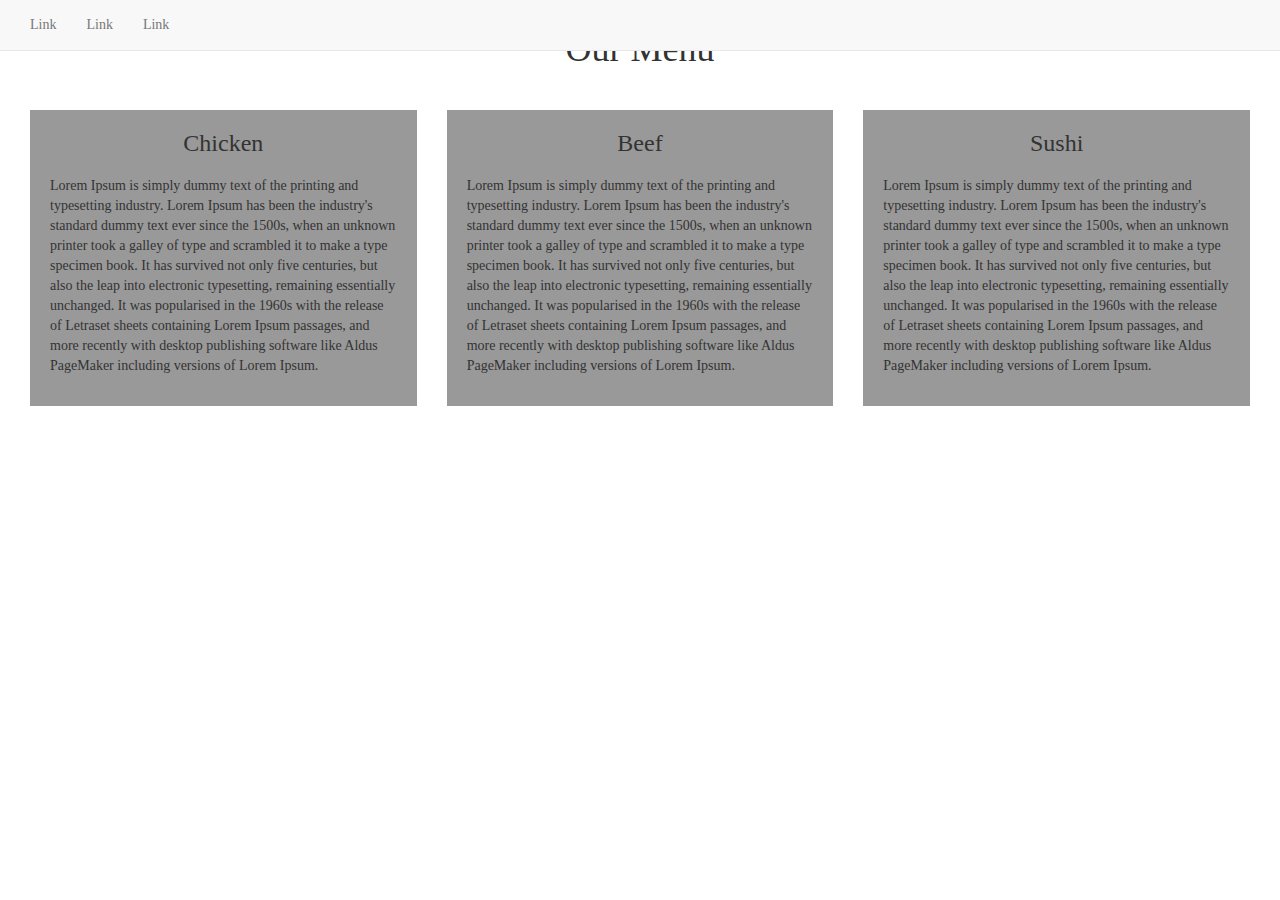
==== module3-solution/index.html @ b80bf7ab "Update index.html" ====
<!doctype html>
<html lang="en">
  <head>
    <meta charset="utf-8">
    <meta http-equiv="X-UA-Compatible" content="IE=edge">
    <meta name="viewport" content="width=device-width, initial-scale=1">

    <!-- HTML5 shim and Respond.js for IE8 support of HTML5 elements and media queries -->
    <!-- WARNING: Respond.js doesn't work if you view the page via file:// -->
    <!--[if lt IE 9]>
      <script src="https://oss.maxcdn.com/html5shiv/3.7.2/html5shiv.min.js"></script>
      <script src="https://oss.maxcdn.com/respond/1.4.2/respond.min.js"></script>
    <![endif]-->

    <title>Bootstrap Module 3</title>
    <link rel="stylesheet" href="css/bootstrap.min.css">
    <link rel="stylesheet" href="css/styles.css">
  </head>
<body>
<nav class="navbar navbar-default navbar-fixed-top">
  <div class="container-fluid">
    <!-- Brand and toggle get grouped for better mobile display -->
    <div class="navbar-header visible-xs">
      <button type="button" class="navbar-toggle collapsed" data-toggle="collapse" data-target="#bs-example-navbar-collapse-1" aria-expanded="false">
        <span class="sr-only">Toggle navigation</span>
        <span class="icon-bar"></span>
        <span class="icon-bar"></span>
        <span class="icon-bar"></span>
      </button>
      <a class="navbar-brand" href="#">Brand</a>
    </div>

    <div class="collapse navbar-collapse" id="bs-example-navbar-collapse-1">
      <ul class="nav navbar-nav">
        <li><a href="#">Link</a></li>
        <li><a href="#">Link</a></li>
        <li><a href="#">Link</a></li>
      </ul>


    </div><!-- /.navbar-collapse -->
  </div><!-- /.container-fluid -->
</nav>



  
<div class="row">
  <h1 class="text-center">Our Menu</h1>
  <div class="menu">
  <div class="col-md-4 col-sm-6 col-xs-12">
    <div class="menu-item">
      <h3 class="text-center">Chicken</h3>
      <p>Lorem Ipsum is simply dummy text of the printing and typesetting industry. Lorem Ipsum has been the industry's standard dummy text ever since the 1500s, when an unknown printer took a galley of type and scrambled it to make a type specimen book. It has survived not only five centuries, but also the leap into electronic typesetting, remaining essentially unchanged. It was popularised in the 1960s with the release of Letraset sheets containing Lorem Ipsum passages, and more recently with desktop publishing software like Aldus PageMaker including versions of Lorem Ipsum.</p>
    </div>
  </div>

  
  <div class="col-md-4 col-sm-6 col-xs-12">
    <div class="menu-item">
      <h3 class="text-center">Beef</h3>
      <p>Lorem Ipsum is simply dummy text of the printing and typesetting industry. Lorem Ipsum has been the industry's standard dummy text ever since the 1500s, when an unknown printer took a galley of type and scrambled it to make a type specimen book. It has survived not only five centuries, but also the leap into electronic typesetting, remaining essentially unchanged. It was popularised in the 1960s with the release of Letraset sheets containing Lorem Ipsum passages, and more recently with desktop publishing software like Aldus PageMaker including versions of Lorem Ipsum.</p>
    </div>
  </div>

  
  <div class="col-md-4 col-sm-6 col-xs-12">
    <div class="menu-item">
      <h3 class="text-center">Sushi</h3>
      <p>Lorem Ipsum is simply dummy text of the printing and typesetting industry. Lorem Ipsum has been the industry's standard dummy text ever since the 1500s, when an unknown printer took a galley of type and scrambled it to make a type specimen book. It has survived not only five centuries, but also the leap into electronic typesetting, remaining essentially unchanged. It was popularised in the 1960s with the release of Letraset sheets containing Lorem Ipsum passages, and more recently with desktop publishing software like Aldus PageMaker including versions of Lorem Ipsum.</p>
    </div>
  </div>


</div>
</div>

  <!-- jQuery (Bootstrap JS plugins depend on it) -->
  <script src="js/jquery-1.11.3.min.js"></script>
  <script src="js/bootstrap.min.js"></script>
  <script src="js/script.js"></script>
</body>
</html>
---- module3-solution/css/styles.css ----
* {
  box-sizing: border-box;
  
}

body{
  font-family: "Comic Sans MS", "Comic Sans", cursive;
}

.menu{
  margin-left: 30px;
  margin-right: 30px;
}

.menu-item{
  background-color: #999999;
  padding: 20px;
  margin-top: 30px;
}

h1{
  margin-top: 30px;
}

h3{
  margin-top: 0px;
  margin-bottom: 20px;
}

@media (max-width: 991px) {
.menu .col-sm-6:nth-child(odd):last-child {
  width: 100%;
}

}
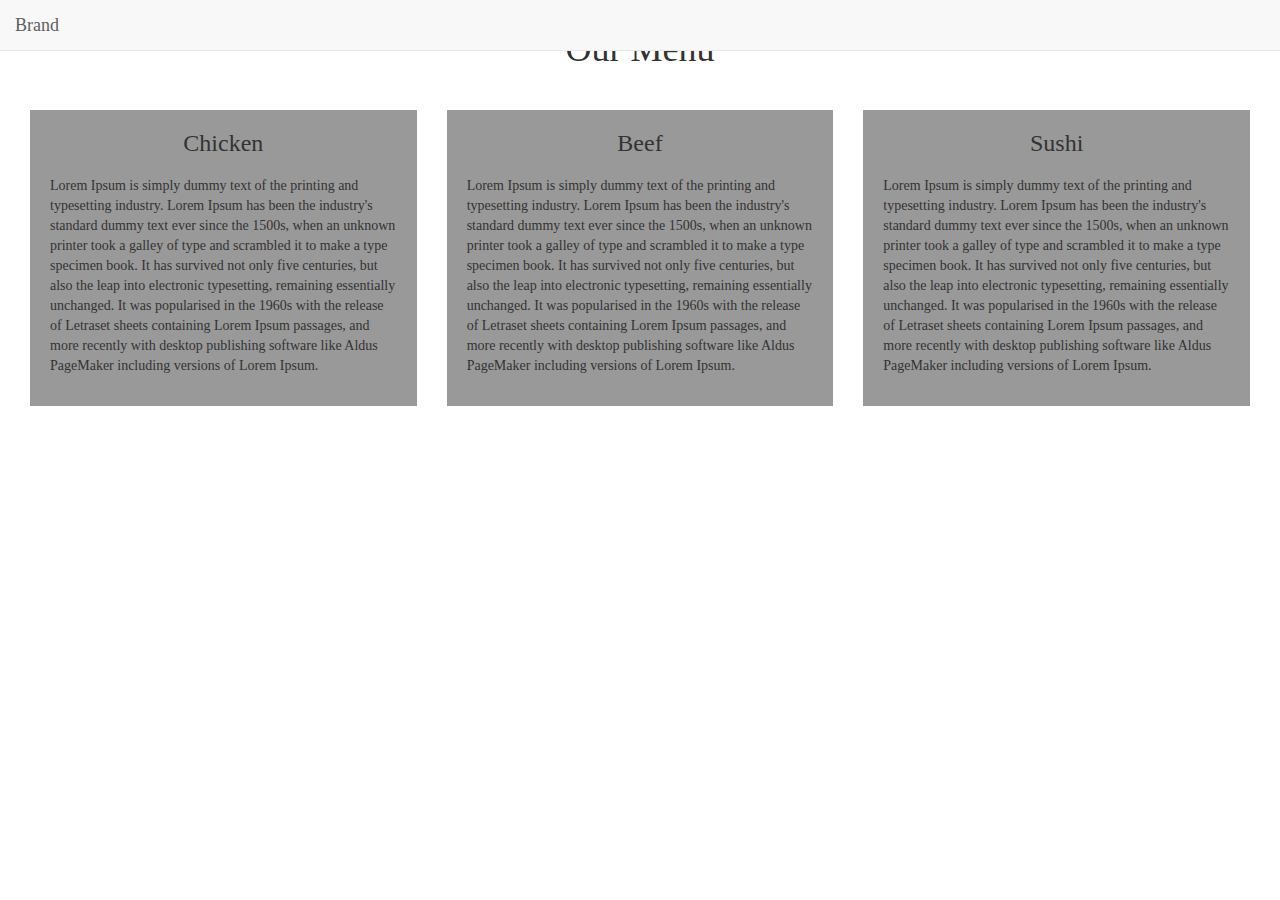
==== commit 2142f581: "Update index.html" ====
--- a/module3-solution/index.html
+++ b/module3-solution/index.html
@@ -20,7 +20,7 @@
 <nav class="navbar navbar-default navbar-fixed-top">
   <div class="container-fluid">
     <!-- Brand and toggle get grouped for better mobile display -->
-    <div class="navbar-header visible-xs">
+    <div class="navbar-header">
       <button type="button" class="navbar-toggle collapsed" data-toggle="collapse" data-target="#bs-example-navbar-collapse-1" aria-expanded="false">
         <span class="sr-only">Toggle navigation</span>
         <span class="icon-bar"></span>
@@ -31,7 +31,7 @@
     </div>
 
     <div class="collapse navbar-collapse" id="bs-example-navbar-collapse-1">
-      <ul class="nav navbar-nav">
+      <ul class="nav navbar-nav visible-xs">
         <li><a href="#">Link</a></li>
         <li><a href="#">Link</a></li>
         <li><a href="#">Link</a></li>
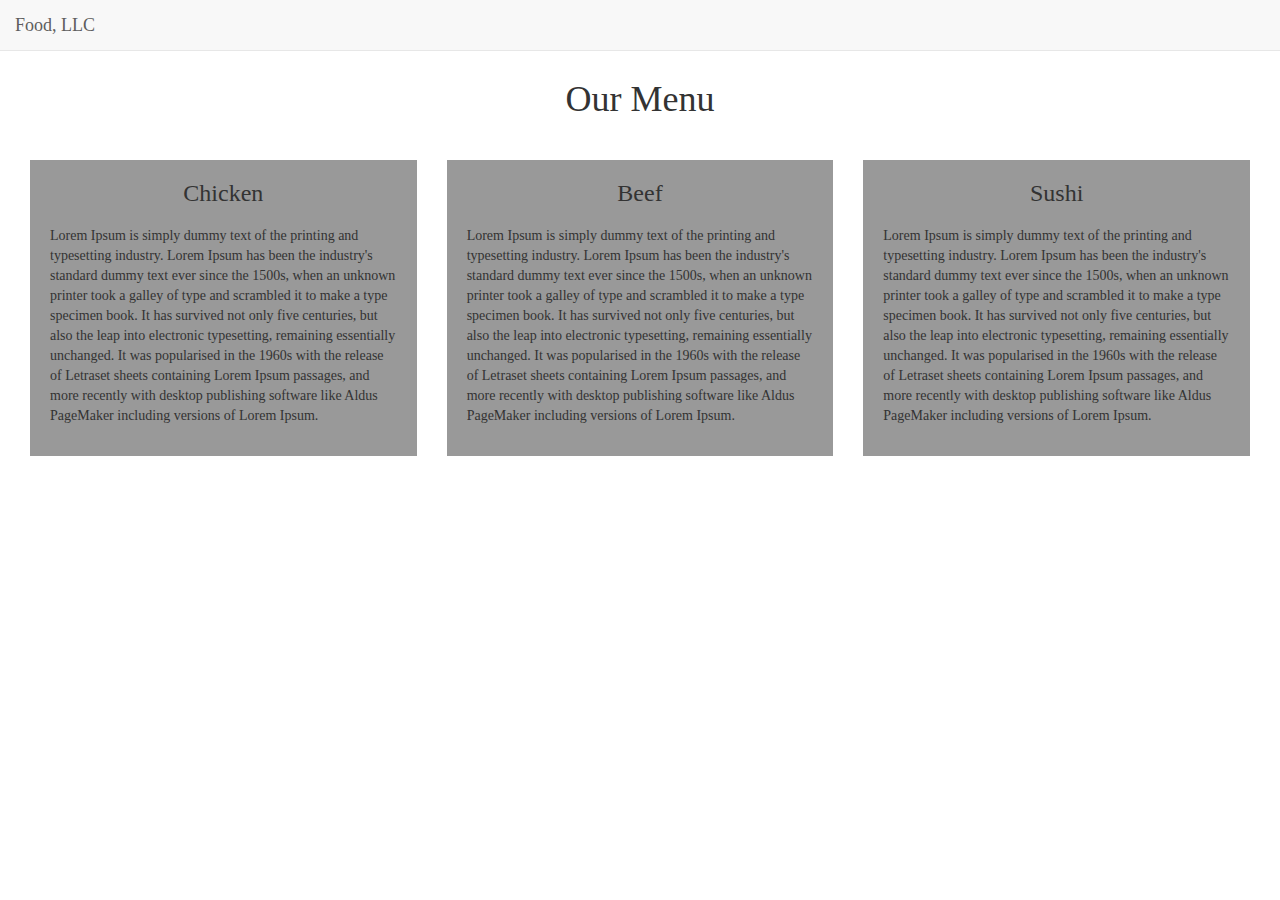
==== commit a11dac8a: "Update index.html" ====
--- a/module3-solution/index.html
+++ b/module3-solution/index.html
@@ -27,7 +27,7 @@
         <span class="icon-bar"></span>
         <span class="icon-bar"></span>
       </button>
-      <a class="navbar-brand" href="#">Brand</a>
+      <a class="navbar-brand" href="#">Food, LLC</a>
     </div>
 
     <div class="collapse navbar-collapse" id="bs-example-navbar-collapse-1">
--- a/module3-solution/css/styles.css
+++ b/module3-solution/css/styles.css
@@ -6,10 +6,12 @@
 body{
   font-family: "Comic Sans MS", "Comic Sans", cursive;
 }
-
+.row{
+margin: 0px;
+}
 .menu{
-  margin-left: 30px;
-  margin-right: 30px;
+  margin-left: 15px;
+  margin-right: 15px;
 }
 
 .menu-item{
@@ -19,7 +21,7 @@
 }
 
 h1{
-  margin-top: 30px;
+  margin-top: 80px;
 }
 
 h3{
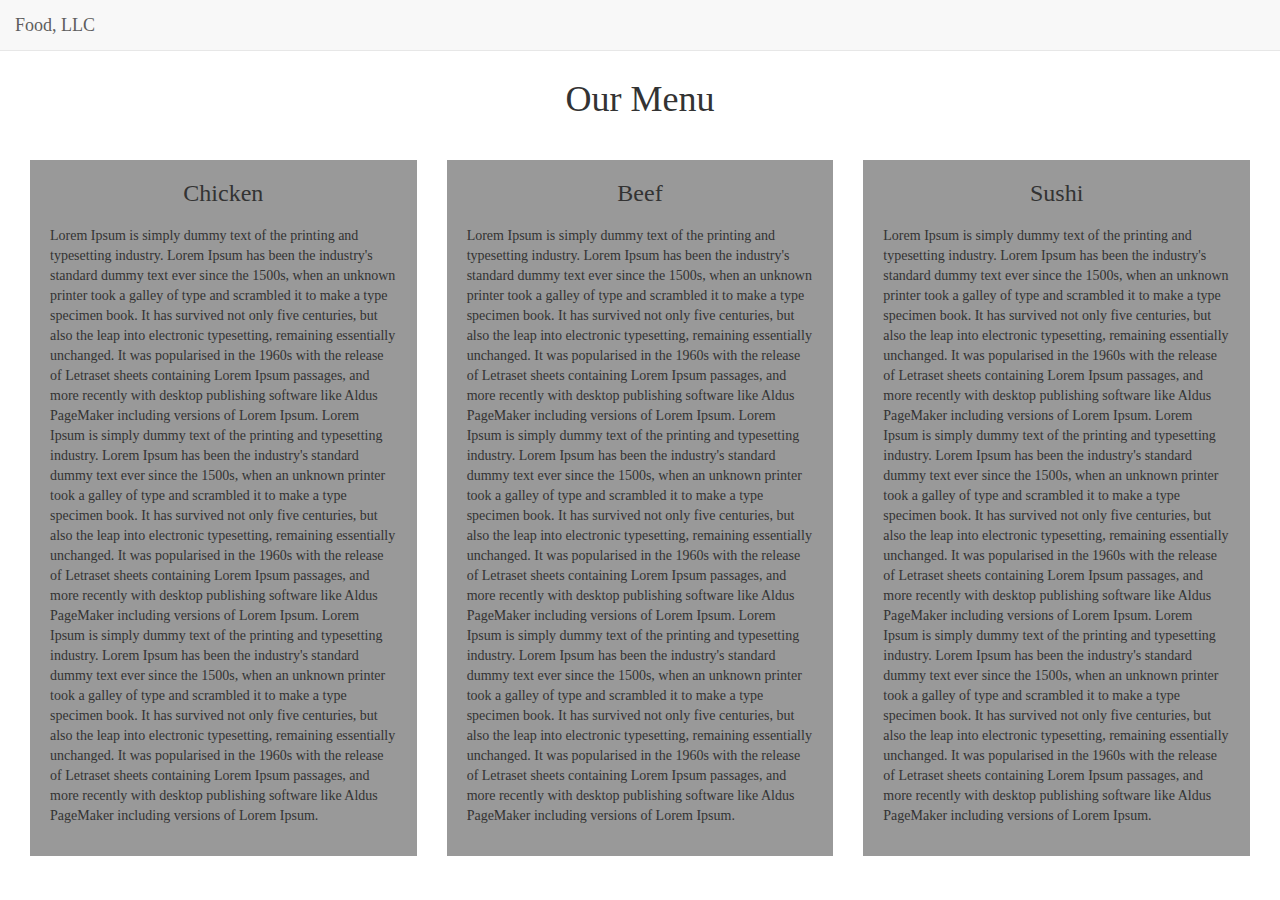
==== commit c8253605: "Update index.html" ====
--- a/module3-solution/index.html
+++ b/module3-solution/index.html
@@ -31,12 +31,11 @@
     </div>
 
     <div class="collapse navbar-collapse" id="bs-example-navbar-collapse-1">
-      <ul class="nav navbar-nav visible-xs">
-        <li><a href="#">Link</a></li>
-        <li><a href="#">Link</a></li>
-        <li><a href="#">Link</a></li>
+      <ul class="nav navbar-nav text-center visible-xs">
+        <li><a href="#Chicken">Chicken</a></li>
+        <li><a href="#Beef">Beef</a></li>
+        <li><a href="#Sushi">Sushi</a></li>
       </ul>
-
 
     </div><!-- /.navbar-collapse -->
   </div><!-- /.container-fluid -->
@@ -50,24 +49,24 @@
   <div class="menu">
   <div class="col-md-4 col-sm-6 col-xs-12">
     <div class="menu-item">
-      <h3 class="text-center">Chicken</h3>
-      <p>Lorem Ipsum is simply dummy text of the printing and typesetting industry. Lorem Ipsum has been the industry's standard dummy text ever since the 1500s, when an unknown printer took a galley of type and scrambled it to make a type specimen book. It has survived not only five centuries, but also the leap into electronic typesetting, remaining essentially unchanged. It was popularised in the 1960s with the release of Letraset sheets containing Lorem Ipsum passages, and more recently with desktop publishing software like Aldus PageMaker including versions of Lorem Ipsum.</p>
+      <h3 class="text-center" id="Chicken">Chicken</h3>
+      <p>Lorem Ipsum is simply dummy text of the printing and typesetting industry. Lorem Ipsum has been the industry's standard dummy text ever since the 1500s, when an unknown printer took a galley of type and scrambled it to make a type specimen book. It has survived not only five centuries, but also the leap into electronic typesetting, remaining essentially unchanged. It was popularised in the 1960s with the release of Letraset sheets containing Lorem Ipsum passages, and more recently with desktop publishing software like Aldus PageMaker including versions of Lorem Ipsum. Lorem Ipsum is simply dummy text of the printing and typesetting industry. Lorem Ipsum has been the industry's standard dummy text ever since the 1500s, when an unknown printer took a galley of type and scrambled it to make a type specimen book. It has survived not only five centuries, but also the leap into electronic typesetting, remaining essentially unchanged. It was popularised in the 1960s with the release of Letraset sheets containing Lorem Ipsum passages, and more recently with desktop publishing software like Aldus PageMaker including versions of Lorem Ipsum. Lorem Ipsum is simply dummy text of the printing and typesetting industry. Lorem Ipsum has been the industry's standard dummy text ever since the 1500s, when an unknown printer took a galley of type and scrambled it to make a type specimen book. It has survived not only five centuries, but also the leap into electronic typesetting, remaining essentially unchanged. It was popularised in the 1960s with the release of Letraset sheets containing Lorem Ipsum passages, and more recently with desktop publishing software like Aldus PageMaker including versions of Lorem Ipsum.</p>
     </div>
   </div>
 
   
   <div class="col-md-4 col-sm-6 col-xs-12">
     <div class="menu-item">
-      <h3 class="text-center">Beef</h3>
-      <p>Lorem Ipsum is simply dummy text of the printing and typesetting industry. Lorem Ipsum has been the industry's standard dummy text ever since the 1500s, when an unknown printer took a galley of type and scrambled it to make a type specimen book. It has survived not only five centuries, but also the leap into electronic typesetting, remaining essentially unchanged. It was popularised in the 1960s with the release of Letraset sheets containing Lorem Ipsum passages, and more recently with desktop publishing software like Aldus PageMaker including versions of Lorem Ipsum.</p>
+      <h3 class="text-center id="Beef">Beef</h3>
+      <p>Lorem Ipsum is simply dummy text of the printing and typesetting industry. Lorem Ipsum has been the industry's standard dummy text ever since the 1500s, when an unknown printer took a galley of type and scrambled it to make a type specimen book. It has survived not only five centuries, but also the leap into electronic typesetting, remaining essentially unchanged. It was popularised in the 1960s with the release of Letraset sheets containing Lorem Ipsum passages, and more recently with desktop publishing software like Aldus PageMaker including versions of Lorem Ipsum. Lorem Ipsum is simply dummy text of the printing and typesetting industry. Lorem Ipsum has been the industry's standard dummy text ever since the 1500s, when an unknown printer took a galley of type and scrambled it to make a type specimen book. It has survived not only five centuries, but also the leap into electronic typesetting, remaining essentially unchanged. It was popularised in the 1960s with the release of Letraset sheets containing Lorem Ipsum passages, and more recently with desktop publishing software like Aldus PageMaker including versions of Lorem Ipsum. Lorem Ipsum is simply dummy text of the printing and typesetting industry. Lorem Ipsum has been the industry's standard dummy text ever since the 1500s, when an unknown printer took a galley of type and scrambled it to make a type specimen book. It has survived not only five centuries, but also the leap into electronic typesetting, remaining essentially unchanged. It was popularised in the 1960s with the release of Letraset sheets containing Lorem Ipsum passages, and more recently with desktop publishing software like Aldus PageMaker including versions of Lorem Ipsum.</p>
     </div>
   </div>
 
   
   <div class="col-md-4 col-sm-6 col-xs-12">
     <div class="menu-item">
-      <h3 class="text-center">Sushi</h3>
-      <p>Lorem Ipsum is simply dummy text of the printing and typesetting industry. Lorem Ipsum has been the industry's standard dummy text ever since the 1500s, when an unknown printer took a galley of type and scrambled it to make a type specimen book. It has survived not only five centuries, but also the leap into electronic typesetting, remaining essentially unchanged. It was popularised in the 1960s with the release of Letraset sheets containing Lorem Ipsum passages, and more recently with desktop publishing software like Aldus PageMaker including versions of Lorem Ipsum.</p>
+      <h3 class="text-center id="Sushi">Sushi</h3>
+      <p>Lorem Ipsum is simply dummy text of the printing and typesetting industry. Lorem Ipsum has been the industry's standard dummy text ever since the 1500s, when an unknown printer took a galley of type and scrambled it to make a type specimen book. It has survived not only five centuries, but also the leap into electronic typesetting, remaining essentially unchanged. It was popularised in the 1960s with the release of Letraset sheets containing Lorem Ipsum passages, and more recently with desktop publishing software like Aldus PageMaker including versions of Lorem Ipsum. Lorem Ipsum is simply dummy text of the printing and typesetting industry. Lorem Ipsum has been the industry's standard dummy text ever since the 1500s, when an unknown printer took a galley of type and scrambled it to make a type specimen book. It has survived not only five centuries, but also the leap into electronic typesetting, remaining essentially unchanged. It was popularised in the 1960s with the release of Letraset sheets containing Lorem Ipsum passages, and more recently with desktop publishing software like Aldus PageMaker including versions of Lorem Ipsum. Lorem Ipsum is simply dummy text of the printing and typesetting industry. Lorem Ipsum has been the industry's standard dummy text ever since the 1500s, when an unknown printer took a galley of type and scrambled it to make a type specimen book. It has survived not only five centuries, but also the leap into electronic typesetting, remaining essentially unchanged. It was popularised in the 1960s with the release of Letraset sheets containing Lorem Ipsum passages, and more recently with desktop publishing software like Aldus PageMaker including versions of Lorem Ipsum.</p>
     </div>
   </div>
 
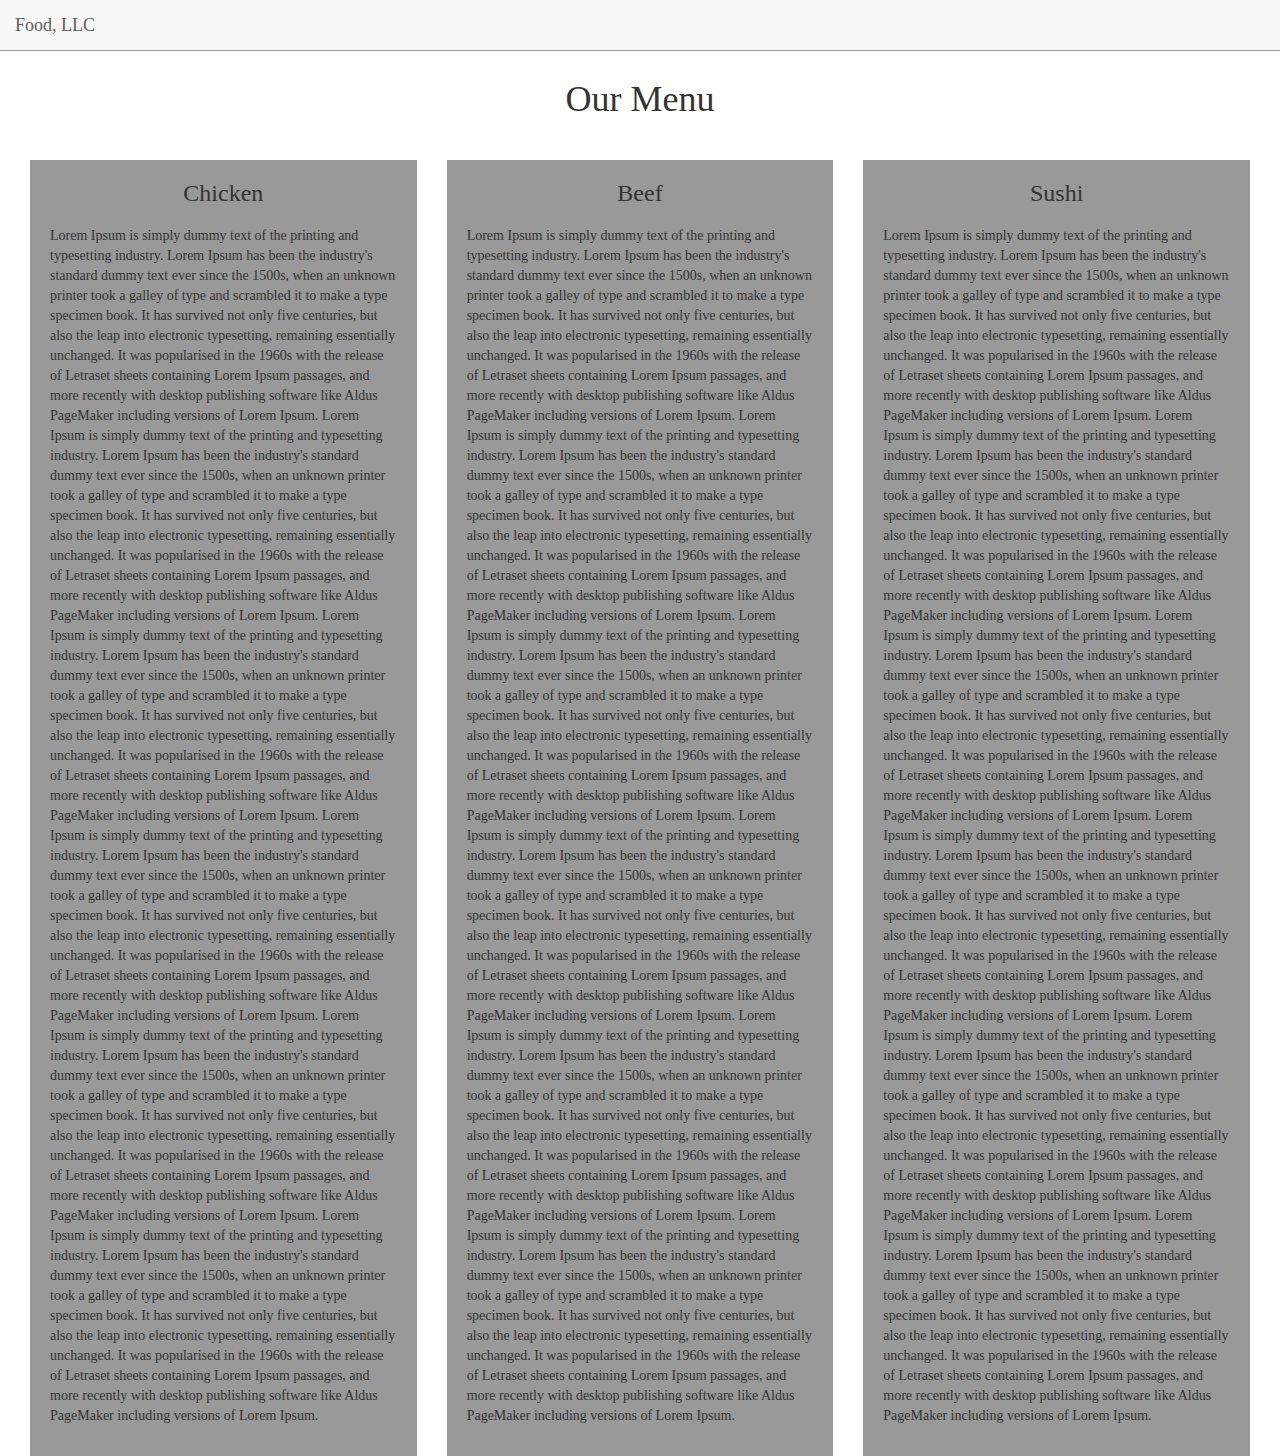
==== commit d822efd3: "Update index.html" ====
--- a/module3-solution/index.html
+++ b/module3-solution/index.html
@@ -48,25 +48,25 @@
   <h1 class="text-center">Our Menu</h1>
   <div class="menu">
   <div class="col-md-4 col-sm-6 col-xs-12">
-    <div class="menu-item">
-      <h3 class="text-center" id="Chicken">Chicken</h3>
-      <p>Lorem Ipsum is simply dummy text of the printing and typesetting industry. Lorem Ipsum has been the industry's standard dummy text ever since the 1500s, when an unknown printer took a galley of type and scrambled it to make a type specimen book. It has survived not only five centuries, but also the leap into electronic typesetting, remaining essentially unchanged. It was popularised in the 1960s with the release of Letraset sheets containing Lorem Ipsum passages, and more recently with desktop publishing software like Aldus PageMaker including versions of Lorem Ipsum. Lorem Ipsum is simply dummy text of the printing and typesetting industry. Lorem Ipsum has been the industry's standard dummy text ever since the 1500s, when an unknown printer took a galley of type and scrambled it to make a type specimen book. It has survived not only five centuries, but also the leap into electronic typesetting, remaining essentially unchanged. It was popularised in the 1960s with the release of Letraset sheets containing Lorem Ipsum passages, and more recently with desktop publishing software like Aldus PageMaker including versions of Lorem Ipsum. Lorem Ipsum is simply dummy text of the printing and typesetting industry. Lorem Ipsum has been the industry's standard dummy text ever since the 1500s, when an unknown printer took a galley of type and scrambled it to make a type specimen book. It has survived not only five centuries, but also the leap into electronic typesetting, remaining essentially unchanged. It was popularised in the 1960s with the release of Letraset sheets containing Lorem Ipsum passages, and more recently with desktop publishing software like Aldus PageMaker including versions of Lorem Ipsum.</p>
+    <div class="menu-item" id="Chicken">
+      <h3 class="text-center">Chicken</h3>
+      <p>Lorem Ipsum is simply dummy text of the printing and typesetting industry. Lorem Ipsum has been the industry's standard dummy text ever since the 1500s, when an unknown printer took a galley of type and scrambled it to make a type specimen book. It has survived not only five centuries, but also the leap into electronic typesetting, remaining essentially unchanged. It was popularised in the 1960s with the release of Letraset sheets containing Lorem Ipsum passages, and more recently with desktop publishing software like Aldus PageMaker including versions of Lorem Ipsum. Lorem Ipsum is simply dummy text of the printing and typesetting industry. Lorem Ipsum has been the industry's standard dummy text ever since the 1500s, when an unknown printer took a galley of type and scrambled it to make a type specimen book. It has survived not only five centuries, but also the leap into electronic typesetting, remaining essentially unchanged. It was popularised in the 1960s with the release of Letraset sheets containing Lorem Ipsum passages, and more recently with desktop publishing software like Aldus PageMaker including versions of Lorem Ipsum. Lorem Ipsum is simply dummy text of the printing and typesetting industry. Lorem Ipsum has been the industry's standard dummy text ever since the 1500s, when an unknown printer took a galley of type and scrambled it to make a type specimen book. It has survived not only five centuries, but also the leap into electronic typesetting, remaining essentially unchanged. It was popularised in the 1960s with the release of Letraset sheets containing Lorem Ipsum passages, and more recently with desktop publishing software like Aldus PageMaker including versions of Lorem Ipsum. Lorem Ipsum is simply dummy text of the printing and typesetting industry. Lorem Ipsum has been the industry's standard dummy text ever since the 1500s, when an unknown printer took a galley of type and scrambled it to make a type specimen book. It has survived not only five centuries, but also the leap into electronic typesetting, remaining essentially unchanged. It was popularised in the 1960s with the release of Letraset sheets containing Lorem Ipsum passages, and more recently with desktop publishing software like Aldus PageMaker including versions of Lorem Ipsum. Lorem Ipsum is simply dummy text of the printing and typesetting industry. Lorem Ipsum has been the industry's standard dummy text ever since the 1500s, when an unknown printer took a galley of type and scrambled it to make a type specimen book. It has survived not only five centuries, but also the leap into electronic typesetting, remaining essentially unchanged. It was popularised in the 1960s with the release of Letraset sheets containing Lorem Ipsum passages, and more recently with desktop publishing software like Aldus PageMaker including versions of Lorem Ipsum. Lorem Ipsum is simply dummy text of the printing and typesetting industry. Lorem Ipsum has been the industry's standard dummy text ever since the 1500s, when an unknown printer took a galley of type and scrambled it to make a type specimen book. It has survived not only five centuries, but also the leap into electronic typesetting, remaining essentially unchanged. It was popularised in the 1960s with the release of Letraset sheets containing Lorem Ipsum passages, and more recently with desktop publishing software like Aldus PageMaker including versions of Lorem Ipsum.</p>
     </div>
   </div>
 
   
   <div class="col-md-4 col-sm-6 col-xs-12">
-    <div class="menu-item">
-      <h3 class="text-center id="Beef">Beef</h3>
-      <p>Lorem Ipsum is simply dummy text of the printing and typesetting industry. Lorem Ipsum has been the industry's standard dummy text ever since the 1500s, when an unknown printer took a galley of type and scrambled it to make a type specimen book. It has survived not only five centuries, but also the leap into electronic typesetting, remaining essentially unchanged. It was popularised in the 1960s with the release of Letraset sheets containing Lorem Ipsum passages, and more recently with desktop publishing software like Aldus PageMaker including versions of Lorem Ipsum. Lorem Ipsum is simply dummy text of the printing and typesetting industry. Lorem Ipsum has been the industry's standard dummy text ever since the 1500s, when an unknown printer took a galley of type and scrambled it to make a type specimen book. It has survived not only five centuries, but also the leap into electronic typesetting, remaining essentially unchanged. It was popularised in the 1960s with the release of Letraset sheets containing Lorem Ipsum passages, and more recently with desktop publishing software like Aldus PageMaker including versions of Lorem Ipsum. Lorem Ipsum is simply dummy text of the printing and typesetting industry. Lorem Ipsum has been the industry's standard dummy text ever since the 1500s, when an unknown printer took a galley of type and scrambled it to make a type specimen book. It has survived not only five centuries, but also the leap into electronic typesetting, remaining essentially unchanged. It was popularised in the 1960s with the release of Letraset sheets containing Lorem Ipsum passages, and more recently with desktop publishing software like Aldus PageMaker including versions of Lorem Ipsum.</p>
+    <div class="menu-item" id="Beef">
+      <h3 class="text-center">Beef</h3>
+      <p>Lorem Ipsum is simply dummy text of the printing and typesetting industry. Lorem Ipsum has been the industry's standard dummy text ever since the 1500s, when an unknown printer took a galley of type and scrambled it to make a type specimen book. It has survived not only five centuries, but also the leap into electronic typesetting, remaining essentially unchanged. It was popularised in the 1960s with the release of Letraset sheets containing Lorem Ipsum passages, and more recently with desktop publishing software like Aldus PageMaker including versions of Lorem Ipsum. Lorem Ipsum is simply dummy text of the printing and typesetting industry. Lorem Ipsum has been the industry's standard dummy text ever since the 1500s, when an unknown printer took a galley of type and scrambled it to make a type specimen book. It has survived not only five centuries, but also the leap into electronic typesetting, remaining essentially unchanged. It was popularised in the 1960s with the release of Letraset sheets containing Lorem Ipsum passages, and more recently with desktop publishing software like Aldus PageMaker including versions of Lorem Ipsum. Lorem Ipsum is simply dummy text of the printing and typesetting industry. Lorem Ipsum has been the industry's standard dummy text ever since the 1500s, when an unknown printer took a galley of type and scrambled it to make a type specimen book. It has survived not only five centuries, but also the leap into electronic typesetting, remaining essentially unchanged. It was popularised in the 1960s with the release of Letraset sheets containing Lorem Ipsum passages, and more recently with desktop publishing software like Aldus PageMaker including versions of Lorem Ipsum. Lorem Ipsum is simply dummy text of the printing and typesetting industry. Lorem Ipsum has been the industry's standard dummy text ever since the 1500s, when an unknown printer took a galley of type and scrambled it to make a type specimen book. It has survived not only five centuries, but also the leap into electronic typesetting, remaining essentially unchanged. It was popularised in the 1960s with the release of Letraset sheets containing Lorem Ipsum passages, and more recently with desktop publishing software like Aldus PageMaker including versions of Lorem Ipsum. Lorem Ipsum is simply dummy text of the printing and typesetting industry. Lorem Ipsum has been the industry's standard dummy text ever since the 1500s, when an unknown printer took a galley of type and scrambled it to make a type specimen book. It has survived not only five centuries, but also the leap into electronic typesetting, remaining essentially unchanged. It was popularised in the 1960s with the release of Letraset sheets containing Lorem Ipsum passages, and more recently with desktop publishing software like Aldus PageMaker including versions of Lorem Ipsum. Lorem Ipsum is simply dummy text of the printing and typesetting industry. Lorem Ipsum has been the industry's standard dummy text ever since the 1500s, when an unknown printer took a galley of type and scrambled it to make a type specimen book. It has survived not only five centuries, but also the leap into electronic typesetting, remaining essentially unchanged. It was popularised in the 1960s with the release of Letraset sheets containing Lorem Ipsum passages, and more recently with desktop publishing software like Aldus PageMaker including versions of Lorem Ipsum.</p>
     </div>
   </div>
 
   
   <div class="col-md-4 col-sm-6 col-xs-12">
-    <div class="menu-item">
-      <h3 class="text-center id="Sushi">Sushi</h3>
-      <p>Lorem Ipsum is simply dummy text of the printing and typesetting industry. Lorem Ipsum has been the industry's standard dummy text ever since the 1500s, when an unknown printer took a galley of type and scrambled it to make a type specimen book. It has survived not only five centuries, but also the leap into electronic typesetting, remaining essentially unchanged. It was popularised in the 1960s with the release of Letraset sheets containing Lorem Ipsum passages, and more recently with desktop publishing software like Aldus PageMaker including versions of Lorem Ipsum. Lorem Ipsum is simply dummy text of the printing and typesetting industry. Lorem Ipsum has been the industry's standard dummy text ever since the 1500s, when an unknown printer took a galley of type and scrambled it to make a type specimen book. It has survived not only five centuries, but also the leap into electronic typesetting, remaining essentially unchanged. It was popularised in the 1960s with the release of Letraset sheets containing Lorem Ipsum passages, and more recently with desktop publishing software like Aldus PageMaker including versions of Lorem Ipsum. Lorem Ipsum is simply dummy text of the printing and typesetting industry. Lorem Ipsum has been the industry's standard dummy text ever since the 1500s, when an unknown printer took a galley of type and scrambled it to make a type specimen book. It has survived not only five centuries, but also the leap into electronic typesetting, remaining essentially unchanged. It was popularised in the 1960s with the release of Letraset sheets containing Lorem Ipsum passages, and more recently with desktop publishing software like Aldus PageMaker including versions of Lorem Ipsum.</p>
+    <div class="menu-item" id="Sushi">
+      <h3 class="text-center">Sushi</h3>
+      <p>Lorem Ipsum is simply dummy text of the printing and typesetting industry. Lorem Ipsum has been the industry's standard dummy text ever since the 1500s, when an unknown printer took a galley of type and scrambled it to make a type specimen book. It has survived not only five centuries, but also the leap into electronic typesetting, remaining essentially unchanged. It was popularised in the 1960s with the release of Letraset sheets containing Lorem Ipsum passages, and more recently with desktop publishing software like Aldus PageMaker including versions of Lorem Ipsum. Lorem Ipsum is simply dummy text of the printing and typesetting industry. Lorem Ipsum has been the industry's standard dummy text ever since the 1500s, when an unknown printer took a galley of type and scrambled it to make a type specimen book. It has survived not only five centuries, but also the leap into electronic typesetting, remaining essentially unchanged. It was popularised in the 1960s with the release of Letraset sheets containing Lorem Ipsum passages, and more recently with desktop publishing software like Aldus PageMaker including versions of Lorem Ipsum. Lorem Ipsum is simply dummy text of the printing and typesetting industry. Lorem Ipsum has been the industry's standard dummy text ever since the 1500s, when an unknown printer took a galley of type and scrambled it to make a type specimen book. It has survived not only five centuries, but also the leap into electronic typesetting, remaining essentially unchanged. It was popularised in the 1960s with the release of Letraset sheets containing Lorem Ipsum passages, and more recently with desktop publishing software like Aldus PageMaker including versions of Lorem Ipsum. Lorem Ipsum is simply dummy text of the printing and typesetting industry. Lorem Ipsum has been the industry's standard dummy text ever since the 1500s, when an unknown printer took a galley of type and scrambled it to make a type specimen book. It has survived not only five centuries, but also the leap into electronic typesetting, remaining essentially unchanged. It was popularised in the 1960s with the release of Letraset sheets containing Lorem Ipsum passages, and more recently with desktop publishing software like Aldus PageMaker including versions of Lorem Ipsum. Lorem Ipsum is simply dummy text of the printing and typesetting industry. Lorem Ipsum has been the industry's standard dummy text ever since the 1500s, when an unknown printer took a galley of type and scrambled it to make a type specimen book. It has survived not only five centuries, but also the leap into electronic typesetting, remaining essentially unchanged. It was popularised in the 1960s with the release of Letraset sheets containing Lorem Ipsum passages, and more recently with desktop publishing software like Aldus PageMaker including versions of Lorem Ipsum. Lorem Ipsum is simply dummy text of the printing and typesetting industry. Lorem Ipsum has been the industry's standard dummy text ever since the 1500s, when an unknown printer took a galley of type and scrambled it to make a type specimen book. It has survived not only five centuries, but also the leap into electronic typesetting, remaining essentially unchanged. It was popularised in the 1960s with the release of Letraset sheets containing Lorem Ipsum passages, and more recently with desktop publishing software like Aldus PageMaker including versions of Lorem Ipsum.</p>
     </div>
   </div>
 
--- a/module3-solution/css/styles.css
+++ b/module3-solution/css/styles.css
@@ -13,7 +13,9 @@
   margin-left: 15px;
   margin-right: 15px;
 }
-
+.navbar-default {
+    border-color: #999999;
+}
 .menu-item{
   background-color: #999999;
   padding: 20px;
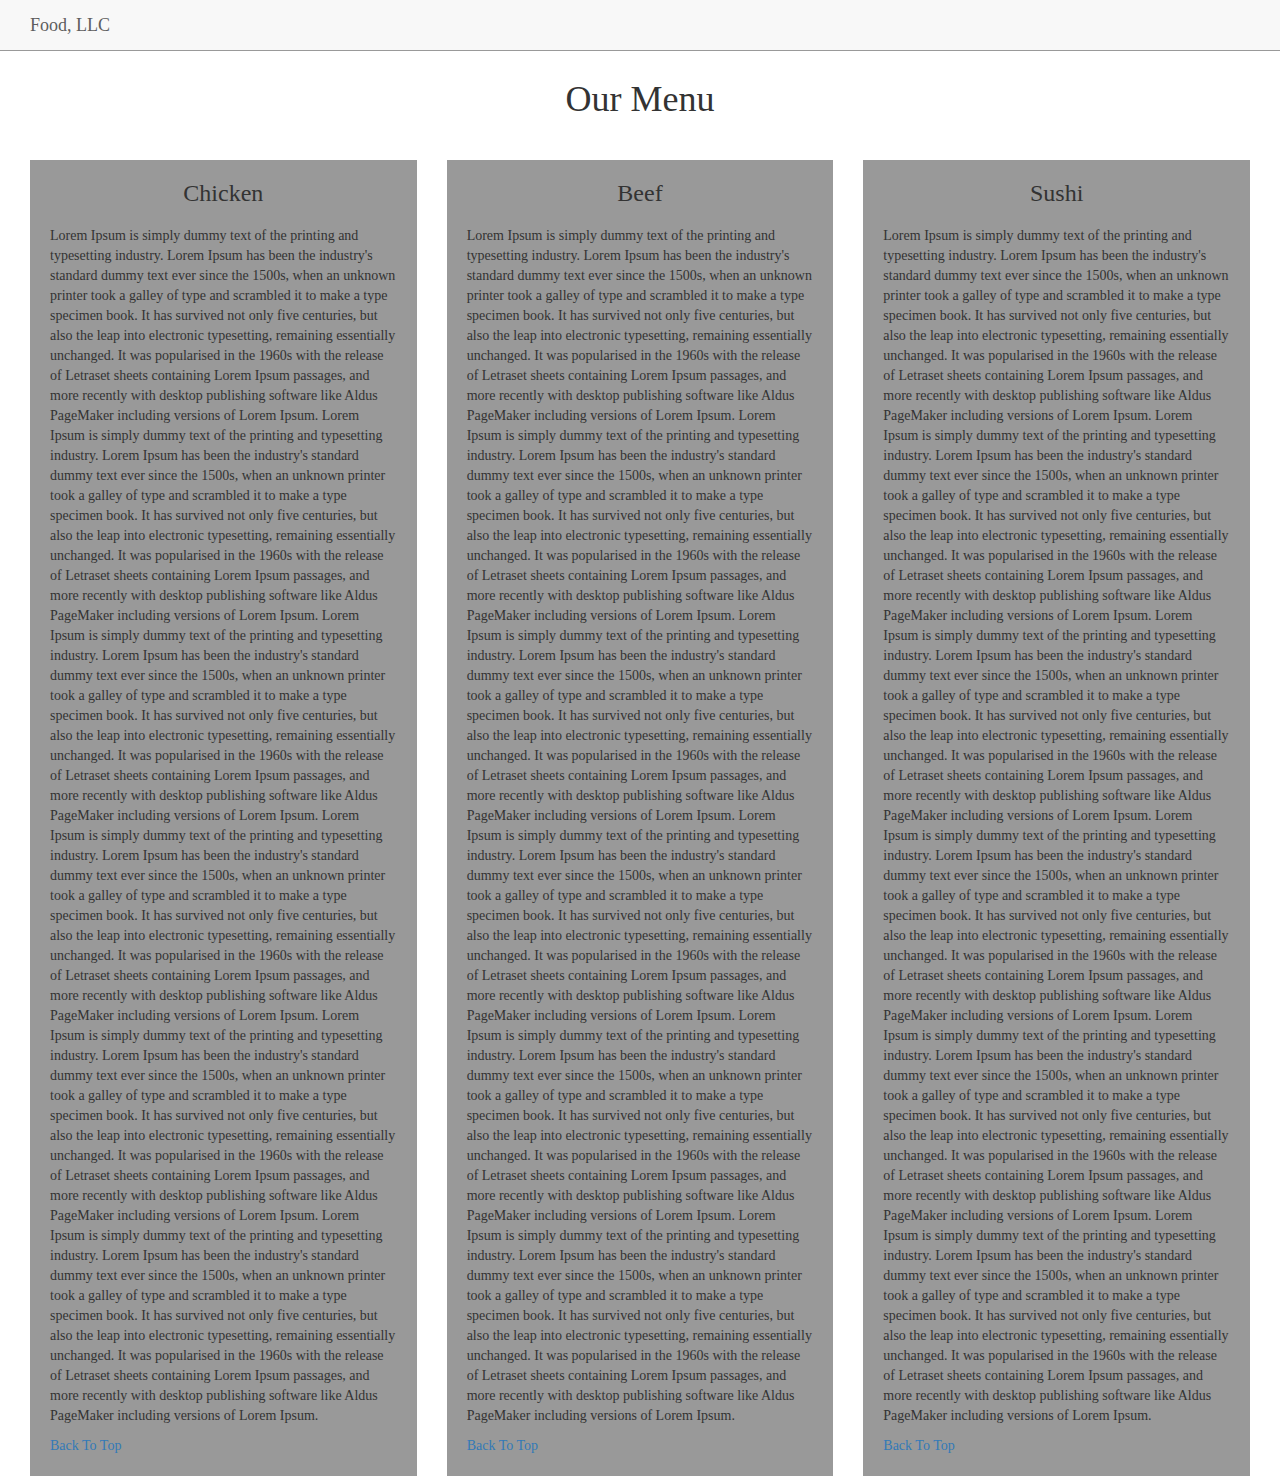
==== commit 32e0cae5: "Update index.html" ====
--- a/module3-solution/index.html
+++ b/module3-solution/index.html
@@ -17,7 +17,7 @@
     <link rel="stylesheet" href="css/styles.css">
   </head>
 <body>
-<nav class="navbar navbar-default navbar-fixed-top">
+<nav class="navbar navbar-default navbar-fixed-top" id="Navbar">
   <div class="container-fluid">
     <!-- Brand and toggle get grouped for better mobile display -->
     <div class="navbar-header">
@@ -51,6 +51,7 @@
     <div class="menu-item" id="Chicken">
       <h3 class="text-center">Chicken</h3>
       <p>Lorem Ipsum is simply dummy text of the printing and typesetting industry. Lorem Ipsum has been the industry's standard dummy text ever since the 1500s, when an unknown printer took a galley of type and scrambled it to make a type specimen book. It has survived not only five centuries, but also the leap into electronic typesetting, remaining essentially unchanged. It was popularised in the 1960s with the release of Letraset sheets containing Lorem Ipsum passages, and more recently with desktop publishing software like Aldus PageMaker including versions of Lorem Ipsum. Lorem Ipsum is simply dummy text of the printing and typesetting industry. Lorem Ipsum has been the industry's standard dummy text ever since the 1500s, when an unknown printer took a galley of type and scrambled it to make a type specimen book. It has survived not only five centuries, but also the leap into electronic typesetting, remaining essentially unchanged. It was popularised in the 1960s with the release of Letraset sheets containing Lorem Ipsum passages, and more recently with desktop publishing software like Aldus PageMaker including versions of Lorem Ipsum. Lorem Ipsum is simply dummy text of the printing and typesetting industry. Lorem Ipsum has been the industry's standard dummy text ever since the 1500s, when an unknown printer took a galley of type and scrambled it to make a type specimen book. It has survived not only five centuries, but also the leap into electronic typesetting, remaining essentially unchanged. It was popularised in the 1960s with the release of Letraset sheets containing Lorem Ipsum passages, and more recently with desktop publishing software like Aldus PageMaker including versions of Lorem Ipsum. Lorem Ipsum is simply dummy text of the printing and typesetting industry. Lorem Ipsum has been the industry's standard dummy text ever since the 1500s, when an unknown printer took a galley of type and scrambled it to make a type specimen book. It has survived not only five centuries, but also the leap into electronic typesetting, remaining essentially unchanged. It was popularised in the 1960s with the release of Letraset sheets containing Lorem Ipsum passages, and more recently with desktop publishing software like Aldus PageMaker including versions of Lorem Ipsum. Lorem Ipsum is simply dummy text of the printing and typesetting industry. Lorem Ipsum has been the industry's standard dummy text ever since the 1500s, when an unknown printer took a galley of type and scrambled it to make a type specimen book. It has survived not only five centuries, but also the leap into electronic typesetting, remaining essentially unchanged. It was popularised in the 1960s with the release of Letraset sheets containing Lorem Ipsum passages, and more recently with desktop publishing software like Aldus PageMaker including versions of Lorem Ipsum. Lorem Ipsum is simply dummy text of the printing and typesetting industry. Lorem Ipsum has been the industry's standard dummy text ever since the 1500s, when an unknown printer took a galley of type and scrambled it to make a type specimen book. It has survived not only five centuries, but also the leap into electronic typesetting, remaining essentially unchanged. It was popularised in the 1960s with the release of Letraset sheets containing Lorem Ipsum passages, and more recently with desktop publishing software like Aldus PageMaker including versions of Lorem Ipsum.</p>
+    <a href="#Navbar"> Back To Top</a>
     </div>
   </div>
 
@@ -59,6 +60,7 @@
     <div class="menu-item" id="Beef">
       <h3 class="text-center">Beef</h3>
       <p>Lorem Ipsum is simply dummy text of the printing and typesetting industry. Lorem Ipsum has been the industry's standard dummy text ever since the 1500s, when an unknown printer took a galley of type and scrambled it to make a type specimen book. It has survived not only five centuries, but also the leap into electronic typesetting, remaining essentially unchanged. It was popularised in the 1960s with the release of Letraset sheets containing Lorem Ipsum passages, and more recently with desktop publishing software like Aldus PageMaker including versions of Lorem Ipsum. Lorem Ipsum is simply dummy text of the printing and typesetting industry. Lorem Ipsum has been the industry's standard dummy text ever since the 1500s, when an unknown printer took a galley of type and scrambled it to make a type specimen book. It has survived not only five centuries, but also the leap into electronic typesetting, remaining essentially unchanged. It was popularised in the 1960s with the release of Letraset sheets containing Lorem Ipsum passages, and more recently with desktop publishing software like Aldus PageMaker including versions of Lorem Ipsum. Lorem Ipsum is simply dummy text of the printing and typesetting industry. Lorem Ipsum has been the industry's standard dummy text ever since the 1500s, when an unknown printer took a galley of type and scrambled it to make a type specimen book. It has survived not only five centuries, but also the leap into electronic typesetting, remaining essentially unchanged. It was popularised in the 1960s with the release of Letraset sheets containing Lorem Ipsum passages, and more recently with desktop publishing software like Aldus PageMaker including versions of Lorem Ipsum. Lorem Ipsum is simply dummy text of the printing and typesetting industry. Lorem Ipsum has been the industry's standard dummy text ever since the 1500s, when an unknown printer took a galley of type and scrambled it to make a type specimen book. It has survived not only five centuries, but also the leap into electronic typesetting, remaining essentially unchanged. It was popularised in the 1960s with the release of Letraset sheets containing Lorem Ipsum passages, and more recently with desktop publishing software like Aldus PageMaker including versions of Lorem Ipsum. Lorem Ipsum is simply dummy text of the printing and typesetting industry. Lorem Ipsum has been the industry's standard dummy text ever since the 1500s, when an unknown printer took a galley of type and scrambled it to make a type specimen book. It has survived not only five centuries, but also the leap into electronic typesetting, remaining essentially unchanged. It was popularised in the 1960s with the release of Letraset sheets containing Lorem Ipsum passages, and more recently with desktop publishing software like Aldus PageMaker including versions of Lorem Ipsum. Lorem Ipsum is simply dummy text of the printing and typesetting industry. Lorem Ipsum has been the industry's standard dummy text ever since the 1500s, when an unknown printer took a galley of type and scrambled it to make a type specimen book. It has survived not only five centuries, but also the leap into electronic typesetting, remaining essentially unchanged. It was popularised in the 1960s with the release of Letraset sheets containing Lorem Ipsum passages, and more recently with desktop publishing software like Aldus PageMaker including versions of Lorem Ipsum.</p>
+    <a href="#Navbar"> Back To Top</a>
     </div>
   </div>
 
@@ -67,6 +69,7 @@
     <div class="menu-item" id="Sushi">
       <h3 class="text-center">Sushi</h3>
       <p>Lorem Ipsum is simply dummy text of the printing and typesetting industry. Lorem Ipsum has been the industry's standard dummy text ever since the 1500s, when an unknown printer took a galley of type and scrambled it to make a type specimen book. It has survived not only five centuries, but also the leap into electronic typesetting, remaining essentially unchanged. It was popularised in the 1960s with the release of Letraset sheets containing Lorem Ipsum passages, and more recently with desktop publishing software like Aldus PageMaker including versions of Lorem Ipsum. Lorem Ipsum is simply dummy text of the printing and typesetting industry. Lorem Ipsum has been the industry's standard dummy text ever since the 1500s, when an unknown printer took a galley of type and scrambled it to make a type specimen book. It has survived not only five centuries, but also the leap into electronic typesetting, remaining essentially unchanged. It was popularised in the 1960s with the release of Letraset sheets containing Lorem Ipsum passages, and more recently with desktop publishing software like Aldus PageMaker including versions of Lorem Ipsum. Lorem Ipsum is simply dummy text of the printing and typesetting industry. Lorem Ipsum has been the industry's standard dummy text ever since the 1500s, when an unknown printer took a galley of type and scrambled it to make a type specimen book. It has survived not only five centuries, but also the leap into electronic typesetting, remaining essentially unchanged. It was popularised in the 1960s with the release of Letraset sheets containing Lorem Ipsum passages, and more recently with desktop publishing software like Aldus PageMaker including versions of Lorem Ipsum. Lorem Ipsum is simply dummy text of the printing and typesetting industry. Lorem Ipsum has been the industry's standard dummy text ever since the 1500s, when an unknown printer took a galley of type and scrambled it to make a type specimen book. It has survived not only five centuries, but also the leap into electronic typesetting, remaining essentially unchanged. It was popularised in the 1960s with the release of Letraset sheets containing Lorem Ipsum passages, and more recently with desktop publishing software like Aldus PageMaker including versions of Lorem Ipsum. Lorem Ipsum is simply dummy text of the printing and typesetting industry. Lorem Ipsum has been the industry's standard dummy text ever since the 1500s, when an unknown printer took a galley of type and scrambled it to make a type specimen book. It has survived not only five centuries, but also the leap into electronic typesetting, remaining essentially unchanged. It was popularised in the 1960s with the release of Letraset sheets containing Lorem Ipsum passages, and more recently with desktop publishing software like Aldus PageMaker including versions of Lorem Ipsum. Lorem Ipsum is simply dummy text of the printing and typesetting industry. Lorem Ipsum has been the industry's standard dummy text ever since the 1500s, when an unknown printer took a galley of type and scrambled it to make a type specimen book. It has survived not only five centuries, but also the leap into electronic typesetting, remaining essentially unchanged. It was popularised in the 1960s with the release of Letraset sheets containing Lorem Ipsum passages, and more recently with desktop publishing software like Aldus PageMaker including versions of Lorem Ipsum.</p>
+    <a href="#Navbar"> Back To Top</a>
     </div>
   </div>
 
--- a/module3-solution/css/styles.css
+++ b/module3-solution/css/styles.css
@@ -9,13 +9,23 @@
 .row{
 margin: 0px;
 }
+
+.navbar-default {
+    border-color: #999999;
+}
+.navbar-default .navbar-nav>li>a {
+    font-size: 18px;
+}
+
+.navbar-brand {
+    padding: 15px 30px;
+}
+
 .menu{
   margin-left: 15px;
   margin-right: 15px;
 }
-.navbar-default {
-    border-color: #999999;
-}
+
 .menu-item{
   background-color: #999999;
   padding: 20px;
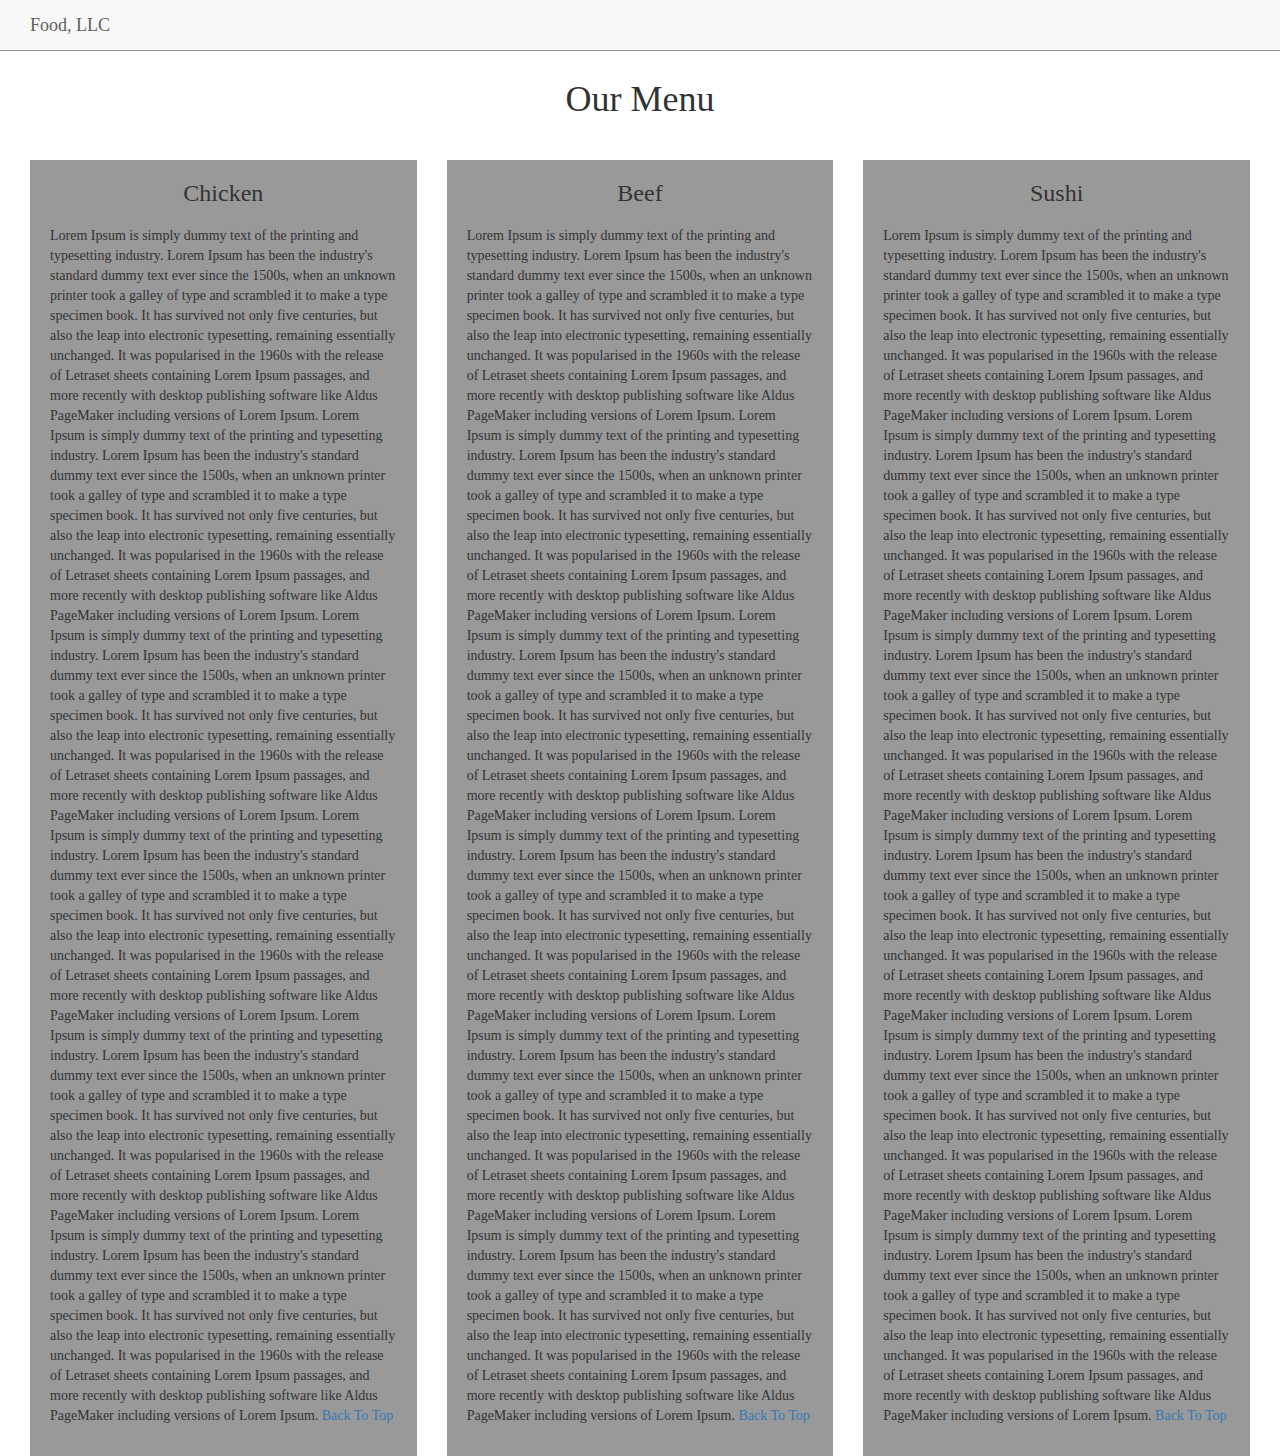
==== commit afce9861: "Update index.html" ====
--- a/module3-solution/index.html
+++ b/module3-solution/index.html
@@ -16,8 +16,8 @@
     <link rel="stylesheet" href="css/bootstrap.min.css">
     <link rel="stylesheet" href="css/styles.css">
   </head>
-<body>
-<nav class="navbar navbar-default navbar-fixed-top" id="Navbar">
+<body id="Top">
+<nav class="navbar navbar-default navbar-fixed-top">
   <div class="container-fluid">
     <!-- Brand and toggle get grouped for better mobile display -->
     <div class="navbar-header">
@@ -50,8 +50,8 @@
   <div class="col-md-4 col-sm-6 col-xs-12">
     <div class="menu-item" id="Chicken">
       <h3 class="text-center">Chicken</h3>
-      <p>Lorem Ipsum is simply dummy text of the printing and typesetting industry. Lorem Ipsum has been the industry's standard dummy text ever since the 1500s, when an unknown printer took a galley of type and scrambled it to make a type specimen book. It has survived not only five centuries, but also the leap into electronic typesetting, remaining essentially unchanged. It was popularised in the 1960s with the release of Letraset sheets containing Lorem Ipsum passages, and more recently with desktop publishing software like Aldus PageMaker including versions of Lorem Ipsum. Lorem Ipsum is simply dummy text of the printing and typesetting industry. Lorem Ipsum has been the industry's standard dummy text ever since the 1500s, when an unknown printer took a galley of type and scrambled it to make a type specimen book. It has survived not only five centuries, but also the leap into electronic typesetting, remaining essentially unchanged. It was popularised in the 1960s with the release of Letraset sheets containing Lorem Ipsum passages, and more recently with desktop publishing software like Aldus PageMaker including versions of Lorem Ipsum. Lorem Ipsum is simply dummy text of the printing and typesetting industry. Lorem Ipsum has been the industry's standard dummy text ever since the 1500s, when an unknown printer took a galley of type and scrambled it to make a type specimen book. It has survived not only five centuries, but also the leap into electronic typesetting, remaining essentially unchanged. It was popularised in the 1960s with the release of Letraset sheets containing Lorem Ipsum passages, and more recently with desktop publishing software like Aldus PageMaker including versions of Lorem Ipsum. Lorem Ipsum is simply dummy text of the printing and typesetting industry. Lorem Ipsum has been the industry's standard dummy text ever since the 1500s, when an unknown printer took a galley of type and scrambled it to make a type specimen book. It has survived not only five centuries, but also the leap into electronic typesetting, remaining essentially unchanged. It was popularised in the 1960s with the release of Letraset sheets containing Lorem Ipsum passages, and more recently with desktop publishing software like Aldus PageMaker including versions of Lorem Ipsum. Lorem Ipsum is simply dummy text of the printing and typesetting industry. Lorem Ipsum has been the industry's standard dummy text ever since the 1500s, when an unknown printer took a galley of type and scrambled it to make a type specimen book. It has survived not only five centuries, but also the leap into electronic typesetting, remaining essentially unchanged. It was popularised in the 1960s with the release of Letraset sheets containing Lorem Ipsum passages, and more recently with desktop publishing software like Aldus PageMaker including versions of Lorem Ipsum. Lorem Ipsum is simply dummy text of the printing and typesetting industry. Lorem Ipsum has been the industry's standard dummy text ever since the 1500s, when an unknown printer took a galley of type and scrambled it to make a type specimen book. It has survived not only five centuries, but also the leap into electronic typesetting, remaining essentially unchanged. It was popularised in the 1960s with the release of Letraset sheets containing Lorem Ipsum passages, and more recently with desktop publishing software like Aldus PageMaker including versions of Lorem Ipsum.</p>
-    <a href="#Navbar"> Back To Top</a>
+      <p>Lorem Ipsum is simply dummy text of the printing and typesetting industry. Lorem Ipsum has been the industry's standard dummy text ever since the 1500s, when an unknown printer took a galley of type and scrambled it to make a type specimen book. It has survived not only five centuries, but also the leap into electronic typesetting, remaining essentially unchanged. It was popularised in the 1960s with the release of Letraset sheets containing Lorem Ipsum passages, and more recently with desktop publishing software like Aldus PageMaker including versions of Lorem Ipsum. Lorem Ipsum is simply dummy text of the printing and typesetting industry. Lorem Ipsum has been the industry's standard dummy text ever since the 1500s, when an unknown printer took a galley of type and scrambled it to make a type specimen book. It has survived not only five centuries, but also the leap into electronic typesetting, remaining essentially unchanged. It was popularised in the 1960s with the release of Letraset sheets containing Lorem Ipsum passages, and more recently with desktop publishing software like Aldus PageMaker including versions of Lorem Ipsum. Lorem Ipsum is simply dummy text of the printing and typesetting industry. Lorem Ipsum has been the industry's standard dummy text ever since the 1500s, when an unknown printer took a galley of type and scrambled it to make a type specimen book. It has survived not only five centuries, but also the leap into electronic typesetting, remaining essentially unchanged. It was popularised in the 1960s with the release of Letraset sheets containing Lorem Ipsum passages, and more recently with desktop publishing software like Aldus PageMaker including versions of Lorem Ipsum. Lorem Ipsum is simply dummy text of the printing and typesetting industry. Lorem Ipsum has been the industry's standard dummy text ever since the 1500s, when an unknown printer took a galley of type and scrambled it to make a type specimen book. It has survived not only five centuries, but also the leap into electronic typesetting, remaining essentially unchanged. It was popularised in the 1960s with the release of Letraset sheets containing Lorem Ipsum passages, and more recently with desktop publishing software like Aldus PageMaker including versions of Lorem Ipsum. Lorem Ipsum is simply dummy text of the printing and typesetting industry. Lorem Ipsum has been the industry's standard dummy text ever since the 1500s, when an unknown printer took a galley of type and scrambled it to make a type specimen book. It has survived not only five centuries, but also the leap into electronic typesetting, remaining essentially unchanged. It was popularised in the 1960s with the release of Letraset sheets containing Lorem Ipsum passages, and more recently with desktop publishing software like Aldus PageMaker including versions of Lorem Ipsum. Lorem Ipsum is simply dummy text of the printing and typesetting industry. Lorem Ipsum has been the industry's standard dummy text ever since the 1500s, when an unknown printer took a galley of type and scrambled it to make a type specimen book. It has survived not only five centuries, but also the leap into electronic typesetting, remaining essentially unchanged. It was popularised in the 1960s with the release of Letraset sheets containing Lorem Ipsum passages, and more recently with desktop publishing software like Aldus PageMaker including versions of Lorem Ipsum.
+    <a href="#Top"> Back To Top</a></p>
     </div>
   </div>
 
@@ -59,8 +59,8 @@
   <div class="col-md-4 col-sm-6 col-xs-12">
     <div class="menu-item" id="Beef">
       <h3 class="text-center">Beef</h3>
-      <p>Lorem Ipsum is simply dummy text of the printing and typesetting industry. Lorem Ipsum has been the industry's standard dummy text ever since the 1500s, when an unknown printer took a galley of type and scrambled it to make a type specimen book. It has survived not only five centuries, but also the leap into electronic typesetting, remaining essentially unchanged. It was popularised in the 1960s with the release of Letraset sheets containing Lorem Ipsum passages, and more recently with desktop publishing software like Aldus PageMaker including versions of Lorem Ipsum. Lorem Ipsum is simply dummy text of the printing and typesetting industry. Lorem Ipsum has been the industry's standard dummy text ever since the 1500s, when an unknown printer took a galley of type and scrambled it to make a type specimen book. It has survived not only five centuries, but also the leap into electronic typesetting, remaining essentially unchanged. It was popularised in the 1960s with the release of Letraset sheets containing Lorem Ipsum passages, and more recently with desktop publishing software like Aldus PageMaker including versions of Lorem Ipsum. Lorem Ipsum is simply dummy text of the printing and typesetting industry. Lorem Ipsum has been the industry's standard dummy text ever since the 1500s, when an unknown printer took a galley of type and scrambled it to make a type specimen book. It has survived not only five centuries, but also the leap into electronic typesetting, remaining essentially unchanged. It was popularised in the 1960s with the release of Letraset sheets containing Lorem Ipsum passages, and more recently with desktop publishing software like Aldus PageMaker including versions of Lorem Ipsum. Lorem Ipsum is simply dummy text of the printing and typesetting industry. Lorem Ipsum has been the industry's standard dummy text ever since the 1500s, when an unknown printer took a galley of type and scrambled it to make a type specimen book. It has survived not only five centuries, but also the leap into electronic typesetting, remaining essentially unchanged. It was popularised in the 1960s with the release of Letraset sheets containing Lorem Ipsum passages, and more recently with desktop publishing software like Aldus PageMaker including versions of Lorem Ipsum. Lorem Ipsum is simply dummy text of the printing and typesetting industry. Lorem Ipsum has been the industry's standard dummy text ever since the 1500s, when an unknown printer took a galley of type and scrambled it to make a type specimen book. It has survived not only five centuries, but also the leap into electronic typesetting, remaining essentially unchanged. It was popularised in the 1960s with the release of Letraset sheets containing Lorem Ipsum passages, and more recently with desktop publishing software like Aldus PageMaker including versions of Lorem Ipsum. Lorem Ipsum is simply dummy text of the printing and typesetting industry. Lorem Ipsum has been the industry's standard dummy text ever since the 1500s, when an unknown printer took a galley of type and scrambled it to make a type specimen book. It has survived not only five centuries, but also the leap into electronic typesetting, remaining essentially unchanged. It was popularised in the 1960s with the release of Letraset sheets containing Lorem Ipsum passages, and more recently with desktop publishing software like Aldus PageMaker including versions of Lorem Ipsum.</p>
-    <a href="#Navbar"> Back To Top</a>
+      <p>Lorem Ipsum is simply dummy text of the printing and typesetting industry. Lorem Ipsum has been the industry's standard dummy text ever since the 1500s, when an unknown printer took a galley of type and scrambled it to make a type specimen book. It has survived not only five centuries, but also the leap into electronic typesetting, remaining essentially unchanged. It was popularised in the 1960s with the release of Letraset sheets containing Lorem Ipsum passages, and more recently with desktop publishing software like Aldus PageMaker including versions of Lorem Ipsum. Lorem Ipsum is simply dummy text of the printing and typesetting industry. Lorem Ipsum has been the industry's standard dummy text ever since the 1500s, when an unknown printer took a galley of type and scrambled it to make a type specimen book. It has survived not only five centuries, but also the leap into electronic typesetting, remaining essentially unchanged. It was popularised in the 1960s with the release of Letraset sheets containing Lorem Ipsum passages, and more recently with desktop publishing software like Aldus PageMaker including versions of Lorem Ipsum. Lorem Ipsum is simply dummy text of the printing and typesetting industry. Lorem Ipsum has been the industry's standard dummy text ever since the 1500s, when an unknown printer took a galley of type and scrambled it to make a type specimen book. It has survived not only five centuries, but also the leap into electronic typesetting, remaining essentially unchanged. It was popularised in the 1960s with the release of Letraset sheets containing Lorem Ipsum passages, and more recently with desktop publishing software like Aldus PageMaker including versions of Lorem Ipsum. Lorem Ipsum is simply dummy text of the printing and typesetting industry. Lorem Ipsum has been the industry's standard dummy text ever since the 1500s, when an unknown printer took a galley of type and scrambled it to make a type specimen book. It has survived not only five centuries, but also the leap into electronic typesetting, remaining essentially unchanged. It was popularised in the 1960s with the release of Letraset sheets containing Lorem Ipsum passages, and more recently with desktop publishing software like Aldus PageMaker including versions of Lorem Ipsum. Lorem Ipsum is simply dummy text of the printing and typesetting industry. Lorem Ipsum has been the industry's standard dummy text ever since the 1500s, when an unknown printer took a galley of type and scrambled it to make a type specimen book. It has survived not only five centuries, but also the leap into electronic typesetting, remaining essentially unchanged. It was popularised in the 1960s with the release of Letraset sheets containing Lorem Ipsum passages, and more recently with desktop publishing software like Aldus PageMaker including versions of Lorem Ipsum. Lorem Ipsum is simply dummy text of the printing and typesetting industry. Lorem Ipsum has been the industry's standard dummy text ever since the 1500s, when an unknown printer took a galley of type and scrambled it to make a type specimen book. It has survived not only five centuries, but also the leap into electronic typesetting, remaining essentially unchanged. It was popularised in the 1960s with the release of Letraset sheets containing Lorem Ipsum passages, and more recently with desktop publishing software like Aldus PageMaker including versions of Lorem Ipsum.
+    <a href="#Top"> Back To Top</a></p>
     </div>
   </div>
 
@@ -68,8 +68,8 @@
   <div class="col-md-4 col-sm-6 col-xs-12">
     <div class="menu-item" id="Sushi">
       <h3 class="text-center">Sushi</h3>
-      <p>Lorem Ipsum is simply dummy text of the printing and typesetting industry. Lorem Ipsum has been the industry's standard dummy text ever since the 1500s, when an unknown printer took a galley of type and scrambled it to make a type specimen book. It has survived not only five centuries, but also the leap into electronic typesetting, remaining essentially unchanged. It was popularised in the 1960s with the release of Letraset sheets containing Lorem Ipsum passages, and more recently with desktop publishing software like Aldus PageMaker including versions of Lorem Ipsum. Lorem Ipsum is simply dummy text of the printing and typesetting industry. Lorem Ipsum has been the industry's standard dummy text ever since the 1500s, when an unknown printer took a galley of type and scrambled it to make a type specimen book. It has survived not only five centuries, but also the leap into electronic typesetting, remaining essentially unchanged. It was popularised in the 1960s with the release of Letraset sheets containing Lorem Ipsum passages, and more recently with desktop publishing software like Aldus PageMaker including versions of Lorem Ipsum. Lorem Ipsum is simply dummy text of the printing and typesetting industry. Lorem Ipsum has been the industry's standard dummy text ever since the 1500s, when an unknown printer took a galley of type and scrambled it to make a type specimen book. It has survived not only five centuries, but also the leap into electronic typesetting, remaining essentially unchanged. It was popularised in the 1960s with the release of Letraset sheets containing Lorem Ipsum passages, and more recently with desktop publishing software like Aldus PageMaker including versions of Lorem Ipsum. Lorem Ipsum is simply dummy text of the printing and typesetting industry. Lorem Ipsum has been the industry's standard dummy text ever since the 1500s, when an unknown printer took a galley of type and scrambled it to make a type specimen book. It has survived not only five centuries, but also the leap into electronic typesetting, remaining essentially unchanged. It was popularised in the 1960s with the release of Letraset sheets containing Lorem Ipsum passages, and more recently with desktop publishing software like Aldus PageMaker including versions of Lorem Ipsum. Lorem Ipsum is simply dummy text of the printing and typesetting industry. Lorem Ipsum has been the industry's standard dummy text ever since the 1500s, when an unknown printer took a galley of type and scrambled it to make a type specimen book. It has survived not only five centuries, but also the leap into electronic typesetting, remaining essentially unchanged. It was popularised in the 1960s with the release of Letraset sheets containing Lorem Ipsum passages, and more recently with desktop publishing software like Aldus PageMaker including versions of Lorem Ipsum. Lorem Ipsum is simply dummy text of the printing and typesetting industry. Lorem Ipsum has been the industry's standard dummy text ever since the 1500s, when an unknown printer took a galley of type and scrambled it to make a type specimen book. It has survived not only five centuries, but also the leap into electronic typesetting, remaining essentially unchanged. It was popularised in the 1960s with the release of Letraset sheets containing Lorem Ipsum passages, and more recently with desktop publishing software like Aldus PageMaker including versions of Lorem Ipsum.</p>
-    <a href="#Navbar"> Back To Top</a>
+      <p>Lorem Ipsum is simply dummy text of the printing and typesetting industry. Lorem Ipsum has been the industry's standard dummy text ever since the 1500s, when an unknown printer took a galley of type and scrambled it to make a type specimen book. It has survived not only five centuries, but also the leap into electronic typesetting, remaining essentially unchanged. It was popularised in the 1960s with the release of Letraset sheets containing Lorem Ipsum passages, and more recently with desktop publishing software like Aldus PageMaker including versions of Lorem Ipsum. Lorem Ipsum is simply dummy text of the printing and typesetting industry. Lorem Ipsum has been the industry's standard dummy text ever since the 1500s, when an unknown printer took a galley of type and scrambled it to make a type specimen book. It has survived not only five centuries, but also the leap into electronic typesetting, remaining essentially unchanged. It was popularised in the 1960s with the release of Letraset sheets containing Lorem Ipsum passages, and more recently with desktop publishing software like Aldus PageMaker including versions of Lorem Ipsum. Lorem Ipsum is simply dummy text of the printing and typesetting industry. Lorem Ipsum has been the industry's standard dummy text ever since the 1500s, when an unknown printer took a galley of type and scrambled it to make a type specimen book. It has survived not only five centuries, but also the leap into electronic typesetting, remaining essentially unchanged. It was popularised in the 1960s with the release of Letraset sheets containing Lorem Ipsum passages, and more recently with desktop publishing software like Aldus PageMaker including versions of Lorem Ipsum. Lorem Ipsum is simply dummy text of the printing and typesetting industry. Lorem Ipsum has been the industry's standard dummy text ever since the 1500s, when an unknown printer took a galley of type and scrambled it to make a type specimen book. It has survived not only five centuries, but also the leap into electronic typesetting, remaining essentially unchanged. It was popularised in the 1960s with the release of Letraset sheets containing Lorem Ipsum passages, and more recently with desktop publishing software like Aldus PageMaker including versions of Lorem Ipsum. Lorem Ipsum is simply dummy text of the printing and typesetting industry. Lorem Ipsum has been the industry's standard dummy text ever since the 1500s, when an unknown printer took a galley of type and scrambled it to make a type specimen book. It has survived not only five centuries, but also the leap into electronic typesetting, remaining essentially unchanged. It was popularised in the 1960s with the release of Letraset sheets containing Lorem Ipsum passages, and more recently with desktop publishing software like Aldus PageMaker including versions of Lorem Ipsum. Lorem Ipsum is simply dummy text of the printing and typesetting industry. Lorem Ipsum has been the industry's standard dummy text ever since the 1500s, when an unknown printer took a galley of type and scrambled it to make a type specimen book. It has survived not only five centuries, but also the leap into electronic typesetting, remaining essentially unchanged. It was popularised in the 1960s with the release of Letraset sheets containing Lorem Ipsum passages, and more recently with desktop publishing software like Aldus PageMaker including versions of Lorem Ipsum.
+    <a href="#Top"> Back To Top</a></p>
     </div>
   </div>
 
